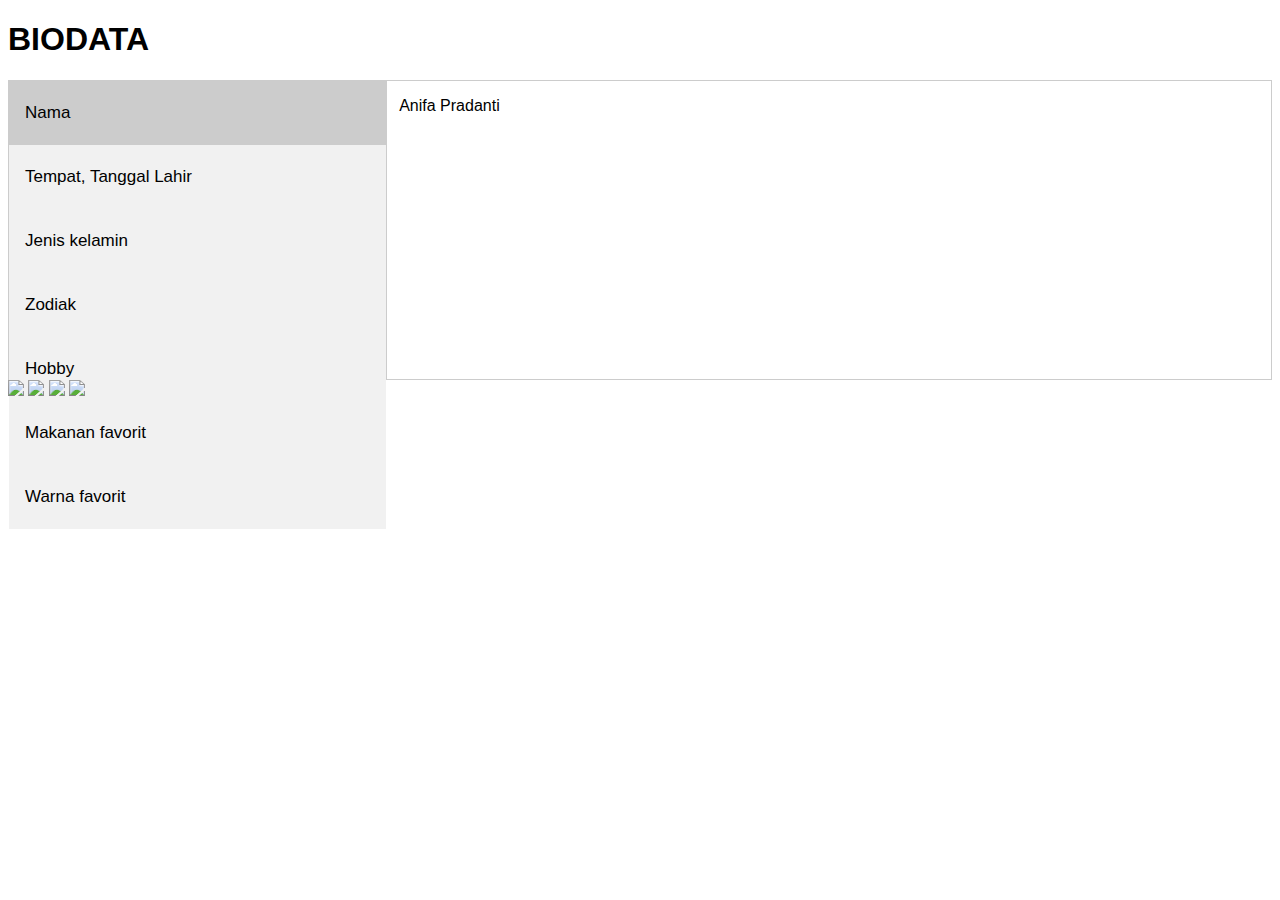
==== index.html @ a685fcc3 "Update index.html" ====
<!DOCTYPE html>
<html>
<head><H1>BIODATA</H1>
<meta name="viewport" content="width=device-width, initial-scale=1">
<style>
* {box-sizing: border-box}
body {font-family: "Lato", sans-serif;}

/* Style the tab */
.tab {
  float: left;
  border: 1px solid #ccc;
  background-color: #f1f1f1;
  width: 30%;
  height: 300px;
}

/* Style the buttons inside the tab */
.tab button {
  display: block;
  background-color: inherit;
  color: black;
  padding: 22px 16px;
  width: 100%;
  border: none;
  outline: none;
  text-align: left;
  cursor: pointer;
  transition: 0.3s;
  font-size: 17px;
}

/* Change background color of buttons on hover */
.tab button:hover {
  background-color: #ddd;
}

/* Create an active/current "tab button" class */
.tab button.active {
  background-color: #ccc;
}

/* Style the tab content */
.tabcontent {
  float: left;
  padding: 0px 12px;
  border: 1px solid #ccc;
  width: 70%;
  border-left: none;
  height: 300px;
}
</style>
</head>
<body>
<div class="tab">
  <button class="tablinks" onclick="openCity(event, 'Nama')" id="defaultOpen">Nama</button>
  <button class="tablinks" onclick="openCity(event, 'Tempat, Tanggal Lahir')">Tempat, Tanggal Lahir</button>
  <button class="tablinks" onclick="openCity(event, 'Jenis kelamin')">Jenis kelamin</button>
  <button class="tablinks" onclick="openCity(event, 'Zodiak')">Zodiak</button>
  <button class="tablinks" onclick="openCity(event, 'Hobby')">Hobby</button>
   <button class="tablinks" onclick="openCity(event, 'Makanan favorit')">Makanan favorit</button>
 <button class="tablinks" onclick="openCity(event, 'Warna favorit')">Warna favorit</button>
 


  
</div>

<div id="Nama" class="tabcontent">
  <p>Anifa Pradanti</p>
</div>

<div id="Tempat, Tanggal Lahir" class="tabcontent">
  <p>Tegal, 18 Juni 2002</p> 
</div>

<div id="Jenis kelamin" class="tabcontent">
  <p>Perempuan</p>
</div>

<div id="Zodiak" class="tabcontent">
  <p>Gemini</p>
</div>

<div id="Hobby" class="tabcontent">
  <p>Membaca buku novel</p>
</div>

<div id="Makanan favorit" class="tabcontent">
  <p>Nasi goreng, bakso, mie ayam</p>
</div>

<div id="Warna favorit" class="tabcontent">
  <p>Merah muda, biru muda, hijau toska</p>
</div>



<script>
function openCity(evt, cityName) {
  var i, tabcontent, tablinks;
  tabcontent = document.getElementsByClassName("tabcontent");
  for (i = 0; i < tabcontent.length; i++) {
    tabcontent[i].style.display = "none";
  }
  tablinks = document.getElementsByClassName("tablinks");
  for (i = 0; i < tablinks.length; i++) {
    tablinks[i].className = tablinks[i].className.replace(" active", "");
  }
  document.getElementById(cityName).style.display = "block";
  evt.currentTarget.className += " active";
}

// Get the element with id="defaultOpen" and click on it
document.getElementById("defaultOpen").click();

</script>
</style>
</body>

<body>

	<img src="TUGAS hobby.png" width="400px"/>
	<img src="Tugas foto bersama idola.png" width="400px"/>
	<img src="TUGAS GIF.gif" width="400px"/>
	<img src="https://www.google.com/search?q=gambar+bebek&safe=strict&rlz=1C1AVFC_enID835ID835&source=lnms&tbm=isch&sa=X&ved=0ahUKEwi56Yjc_MLgAhXNF3IKHVn5DeQQ_AUIDigB&biw=1366&bih=657#">

</body>
</html>
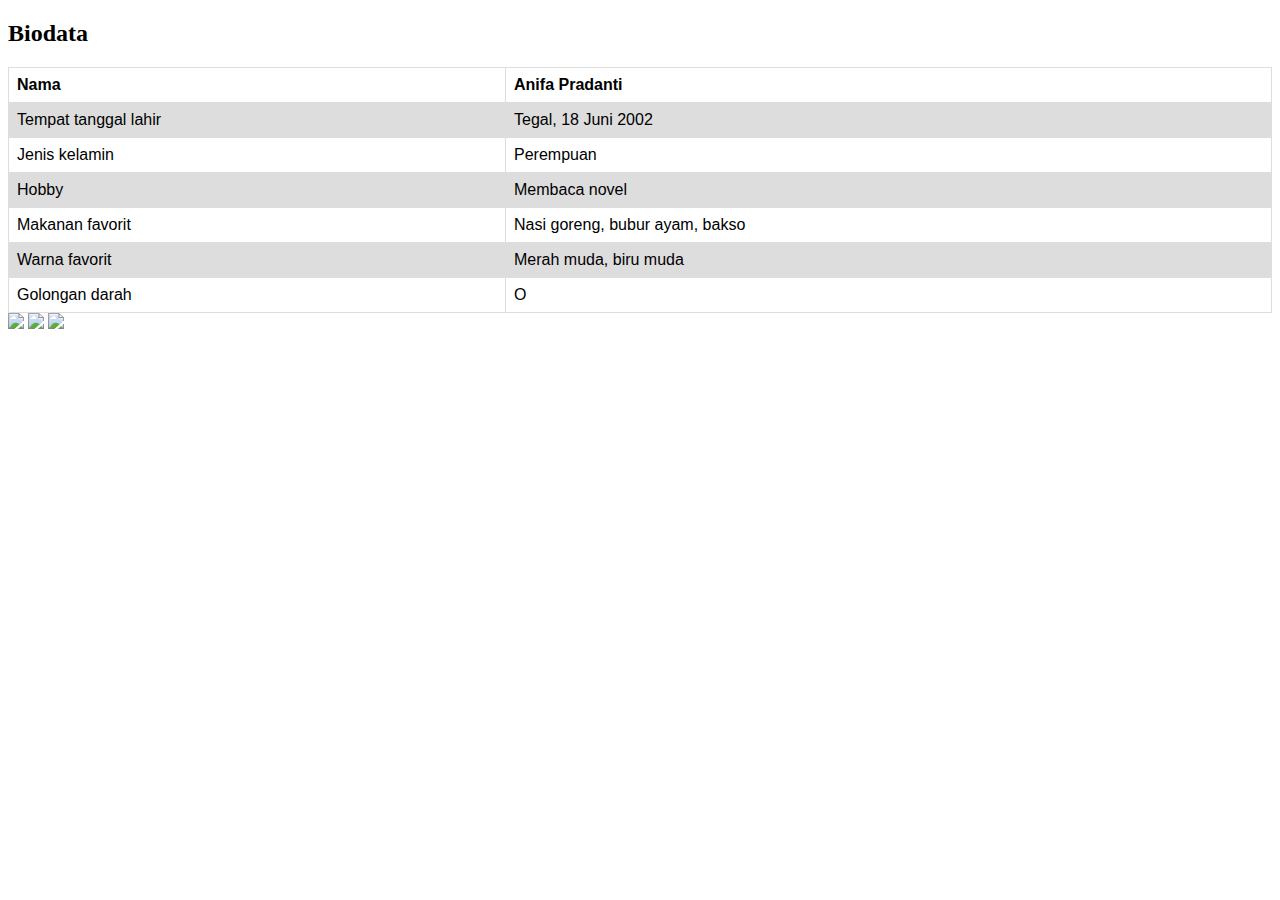
==== commit bde0a1ed: "Create index.html" ====
--- a/index.html
+++ b/index.html
@@ -1,129 +1,67 @@
-<!DOCTYPE html>
-<html>
-<head><H1>BIODATA</H1>
-<meta name="viewport" content="width=device-width, initial-scale=1">
-<style>
-* {box-sizing: border-box}
-body {font-family: "Lato", sans-serif;}
-
-/* Style the tab */
-.tab {
-  float: left;
-  border: 1px solid #ccc;
-  background-color: #f1f1f1;
-  width: 30%;
-  height: 300px;
-}
-
-/* Style the buttons inside the tab */
-.tab button {
-  display: block;
-  background-color: inherit;
-  color: black;
-  padding: 22px 16px;
-  width: 100%;
-  border: none;
-  outline: none;
-  text-align: left;
-  cursor: pointer;
-  transition: 0.3s;
-  font-size: 17px;
-}
-
-/* Change background color of buttons on hover */
-.tab button:hover {
-  background-color: #ddd;
-}
-
-/* Create an active/current "tab button" class */
-.tab button.active {
-  background-color: #ccc;
-}
-
-/* Style the tab content */
-.tabcontent {
-  float: left;
-  padding: 0px 12px;
-  border: 1px solid #ccc;
-  width: 70%;
-  border-left: none;
-  height: 300px;
-}
-</style>
-</head>
-<body>
-<div class="tab">
-  <button class="tablinks" onclick="openCity(event, 'Nama')" id="defaultOpen">Nama</button>
-  <button class="tablinks" onclick="openCity(event, 'Tempat, Tanggal Lahir')">Tempat, Tanggal Lahir</button>
-  <button class="tablinks" onclick="openCity(event, 'Jenis kelamin')">Jenis kelamin</button>
-  <button class="tablinks" onclick="openCity(event, 'Zodiak')">Zodiak</button>
-  <button class="tablinks" onclick="openCity(event, 'Hobby')">Hobby</button>
-   <button class="tablinks" onclick="openCity(event, 'Makanan favorit')">Makanan favorit</button>
- <button class="tablinks" onclick="openCity(event, 'Warna favorit')">Warna favorit</button>
- 
-
-
-  
-</div>
-
-<div id="Nama" class="tabcontent">
-  <p>Anifa Pradanti</p>
-</div>
-
-<div id="Tempat, Tanggal Lahir" class="tabcontent">
-  <p>Tegal, 18 Juni 2002</p> 
-</div>
-
-<div id="Jenis kelamin" class="tabcontent">
-  <p>Perempuan</p>
-</div>
-
-<div id="Zodiak" class="tabcontent">
-  <p>Gemini</p>
-</div>
-
-<div id="Hobby" class="tabcontent">
-  <p>Membaca buku novel</p>
-</div>
-
-<div id="Makanan favorit" class="tabcontent">
-  <p>Nasi goreng, bakso, mie ayam</p>
-</div>
-
-<div id="Warna favorit" class="tabcontent">
-  <p>Merah muda, biru muda, hijau toska</p>
-</div>
-
-
-
-<script>
-function openCity(evt, cityName) {
-  var i, tabcontent, tablinks;
-  tabcontent = document.getElementsByClassName("tabcontent");
-  for (i = 0; i < tabcontent.length; i++) {
-    tabcontent[i].style.display = "none";
-  }
-  tablinks = document.getElementsByClassName("tablinks");
-  for (i = 0; i < tablinks.length; i++) {
-    tablinks[i].className = tablinks[i].className.replace(" active", "");
-  }
-  document.getElementById(cityName).style.display = "block";
-  evt.currentTarget.className += " active";
-}
-
-// Get the element with id="defaultOpen" and click on it
-document.getElementById("defaultOpen").click();
-
-</script>
-</style>
-</body>
-
-<body>
-
-	<img src="TUGAS hobby.png" width="400px"/>
-	<img src="Tugas foto bersama idola.png" width="400px"/>
-	<img src="TUGAS GIF.gif" width="400px"/>
-	<img src="https://www.google.com/search?q=gambar+bebek&safe=strict&rlz=1C1AVFC_enID835ID835&source=lnms&tbm=isch&sa=X&ved=0ahUKEwi56Yjc_MLgAhXNF3IKHVn5DeQQ_AUIDigB&biw=1366&bih=657#">
-
-</body>
-</html>
+<!DOCTYPE html>
+<html>
+<head>
+<style>
+table {
+  font-family: arial, sans-serif;
+  border-collapse: collapse;
+  width: 100%;
+}
+
+td, th {
+  border: 1px solid #dddddd;
+  text-align: left;
+  padding: 8px;
+}
+
+tr:nth-child(even) {
+  background-color: #dddddd;
+}
+</style>
+</head>
+<body>
+
+<h2>Biodata</h2>
+
+<table>
+  <tr>
+    <th>Nama</th>
+    <th>Anifa Pradanti</th>
+    
+  </tr>
+  <tr>
+    <td>Tempat tanggal lahir</td>
+    <td>Tegal, 18 Juni 2002</td>
+    
+  </tr>
+  <tr>
+    <td>Jenis kelamin</td>
+    <td>Perempuan</td>
+
+  </tr>
+  <tr>
+    <td>Hobby</td>
+    <td>Membaca novel</td>
+
+  </tr>
+  <tr>
+    <td>Makanan favorit</td>
+    <td>Nasi goreng, bubur ayam, bakso</td>
+
+  </tr>
+  <tr>
+    <td>Warna favorit</td>
+    <td>Merah muda, biru muda</td>
+
+  </tr>
+  <tr>
+    <td>Golongan darah</td>
+    <td>O</td>
+
+  </tr>
+</table>
+<img src="TUGAS foto bersama idola.png" width="400px">
+<img src="TUGAS hobby.png" width="400px">
+<img src="TUGAS GIF.gif" width="400px">
+</body>
+</html>
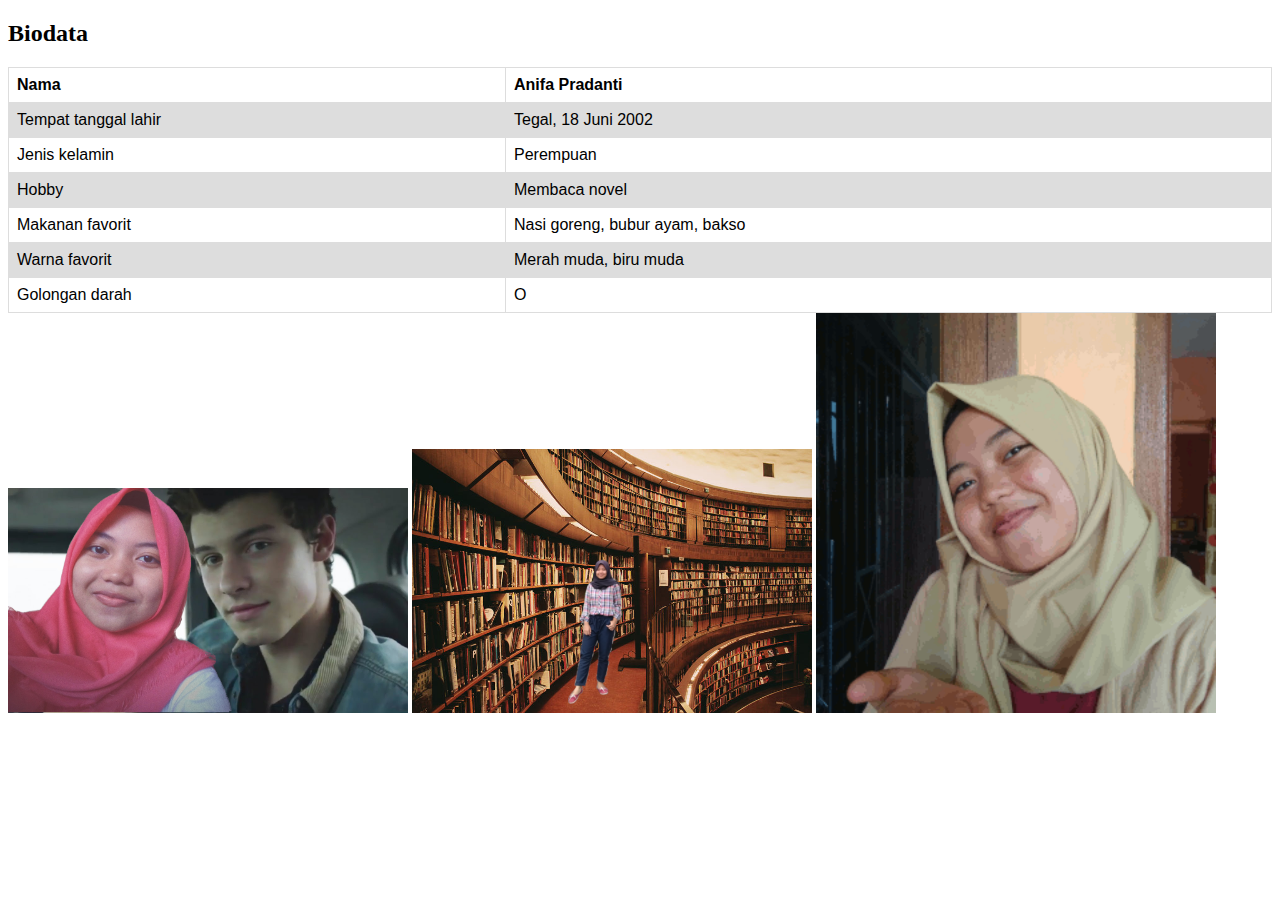
==== commit 998775e9: "Add files via upload" ====
--- a/index.html
+++ b/index.html
@@ -1,67 +1,67 @@
-<!DOCTYPE html>
-<html>
-<head>
-<style>
-table {
-  font-family: arial, sans-serif;
-  border-collapse: collapse;
-  width: 100%;
-}
-
-td, th {
-  border: 1px solid #dddddd;
-  text-align: left;
-  padding: 8px;
-}
-
-tr:nth-child(even) {
-  background-color: #dddddd;
-}
-</style>
-</head>
-<body>
-
-<h2>Biodata</h2>
-
-<table>
-  <tr>
-    <th>Nama</th>
-    <th>Anifa Pradanti</th>
-    
-  </tr>
-  <tr>
-    <td>Tempat tanggal lahir</td>
-    <td>Tegal, 18 Juni 2002</td>
-    
-  </tr>
-  <tr>
-    <td>Jenis kelamin</td>
-    <td>Perempuan</td>
-
-  </tr>
-  <tr>
-    <td>Hobby</td>
-    <td>Membaca novel</td>
-
-  </tr>
-  <tr>
-    <td>Makanan favorit</td>
-    <td>Nasi goreng, bubur ayam, bakso</td>
-
-  </tr>
-  <tr>
-    <td>Warna favorit</td>
-    <td>Merah muda, biru muda</td>
-
-  </tr>
-  <tr>
-    <td>Golongan darah</td>
-    <td>O</td>
-
-  </tr>
-</table>
-<img src="TUGAS foto bersama idola.png" width="400px">
-<img src="TUGAS hobby.png" width="400px">
-<img src="TUGAS GIF.gif" width="400px">
-</body>
-</html>
+<!DOCTYPE html>
+<html>
+<head>
+<style>
+table {
+  font-family: arial, sans-serif;
+  border-collapse: collapse;
+  width: 100%;
+}
+
+td, th {
+  border: 1px solid #dddddd;
+  text-align: left;
+  padding: 8px;
+}
+
+tr:nth-child(even) {
+  background-color: #dddddd;
+}
+</style>
+</head>
+<body>
+
+<h2>Biodata</h2>
+
+<table>
+  <tr>
+    <th>Nama</th>
+    <th>Anifa Pradanti</th>
+    
+  </tr>
+  <tr>
+    <td>Tempat tanggal lahir</td>
+    <td>Tegal, 18 Juni 2002</td>
+    
+  </tr>
+  <tr>
+    <td>Jenis kelamin</td>
+    <td>Perempuan</td>
+
+  </tr>
+  <tr>
+    <td>Hobby</td>
+    <td>Membaca novel</td>
+
+  </tr>
+  <tr>
+    <td>Makanan favorit</td>
+    <td>Nasi goreng, bubur ayam, bakso</td>
+
+  </tr>
+  <tr>
+    <td>Warna favorit</td>
+    <td>Merah muda, biru muda</td>
+
+  </tr>
+  <tr>
+    <td>Golongan darah</td>
+    <td>O</td>
+
+  </tr>
+</table>
+<img src="Tugas foto bersama idola.png" width="400px">
+<img src="TUGAS hobby.png" width="400px">
+<img src="TUGAS GIF.gif" width="400px">
+</body>
+</html>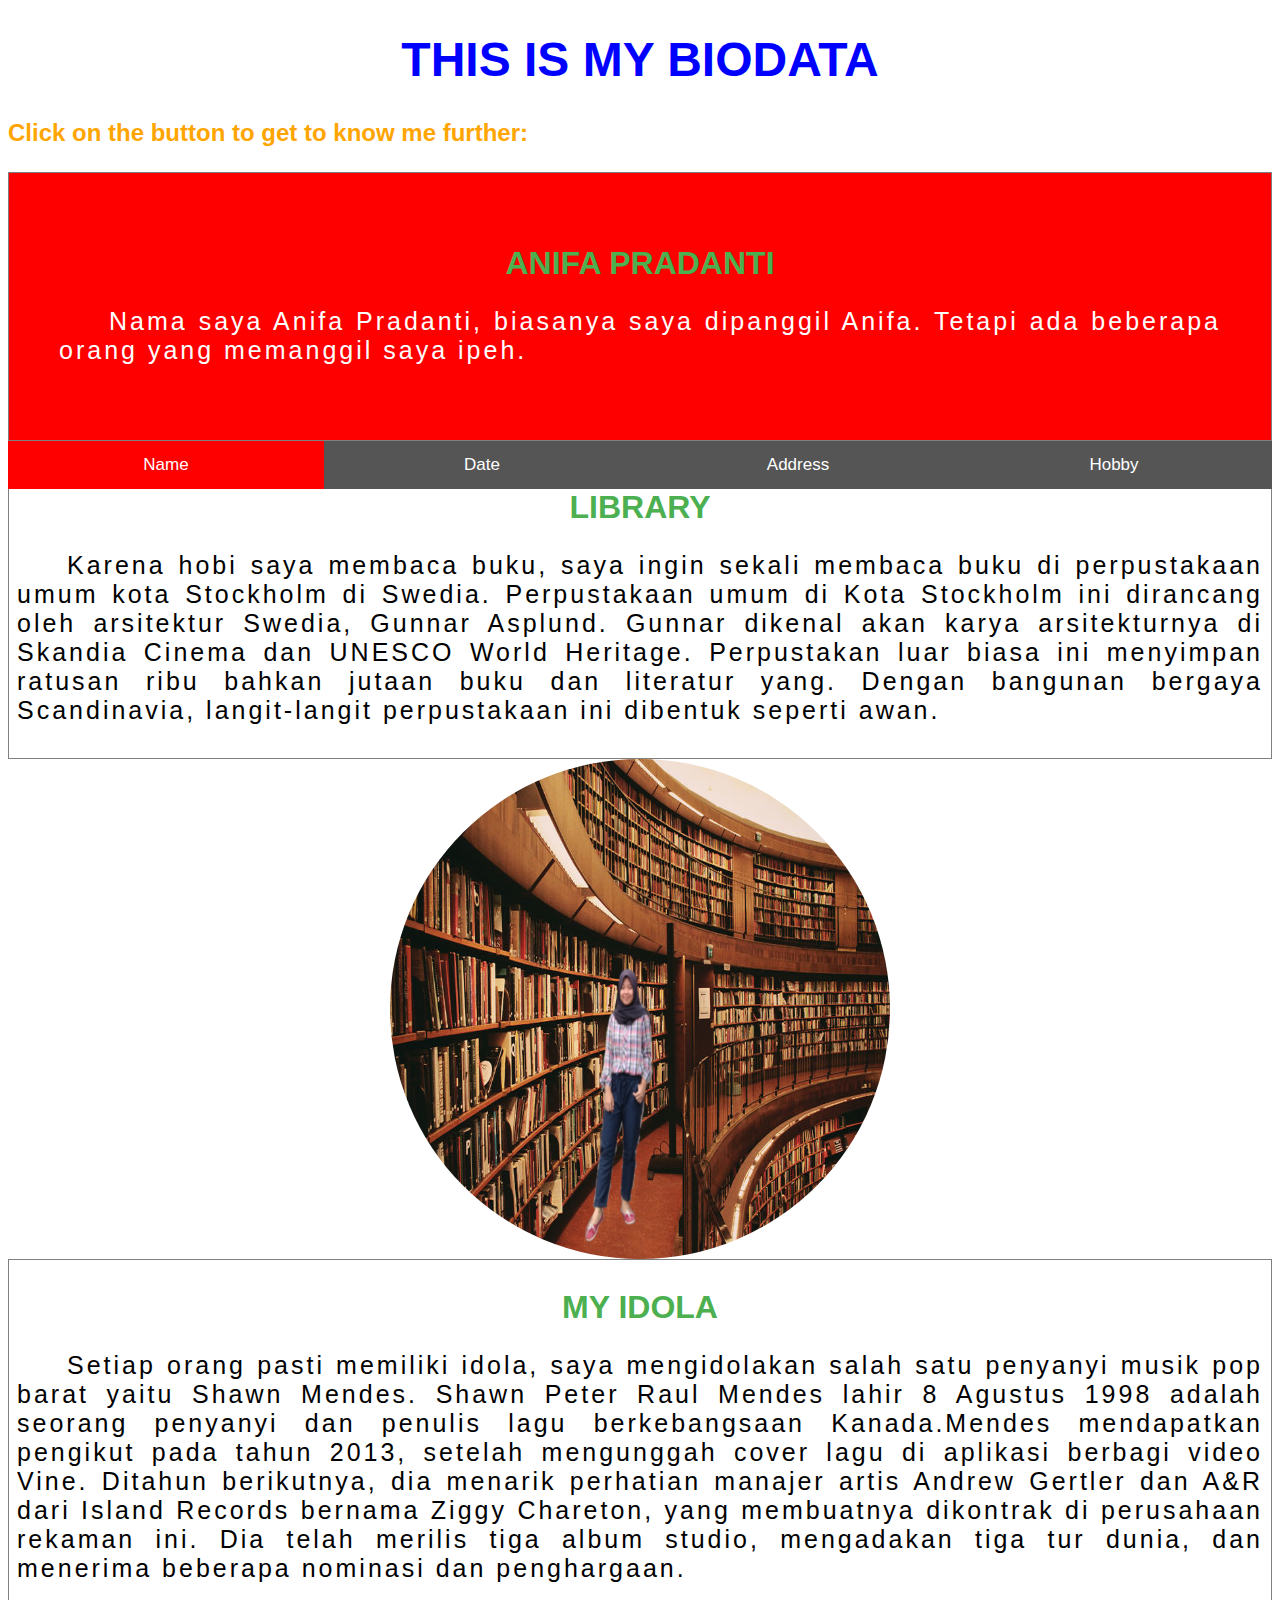
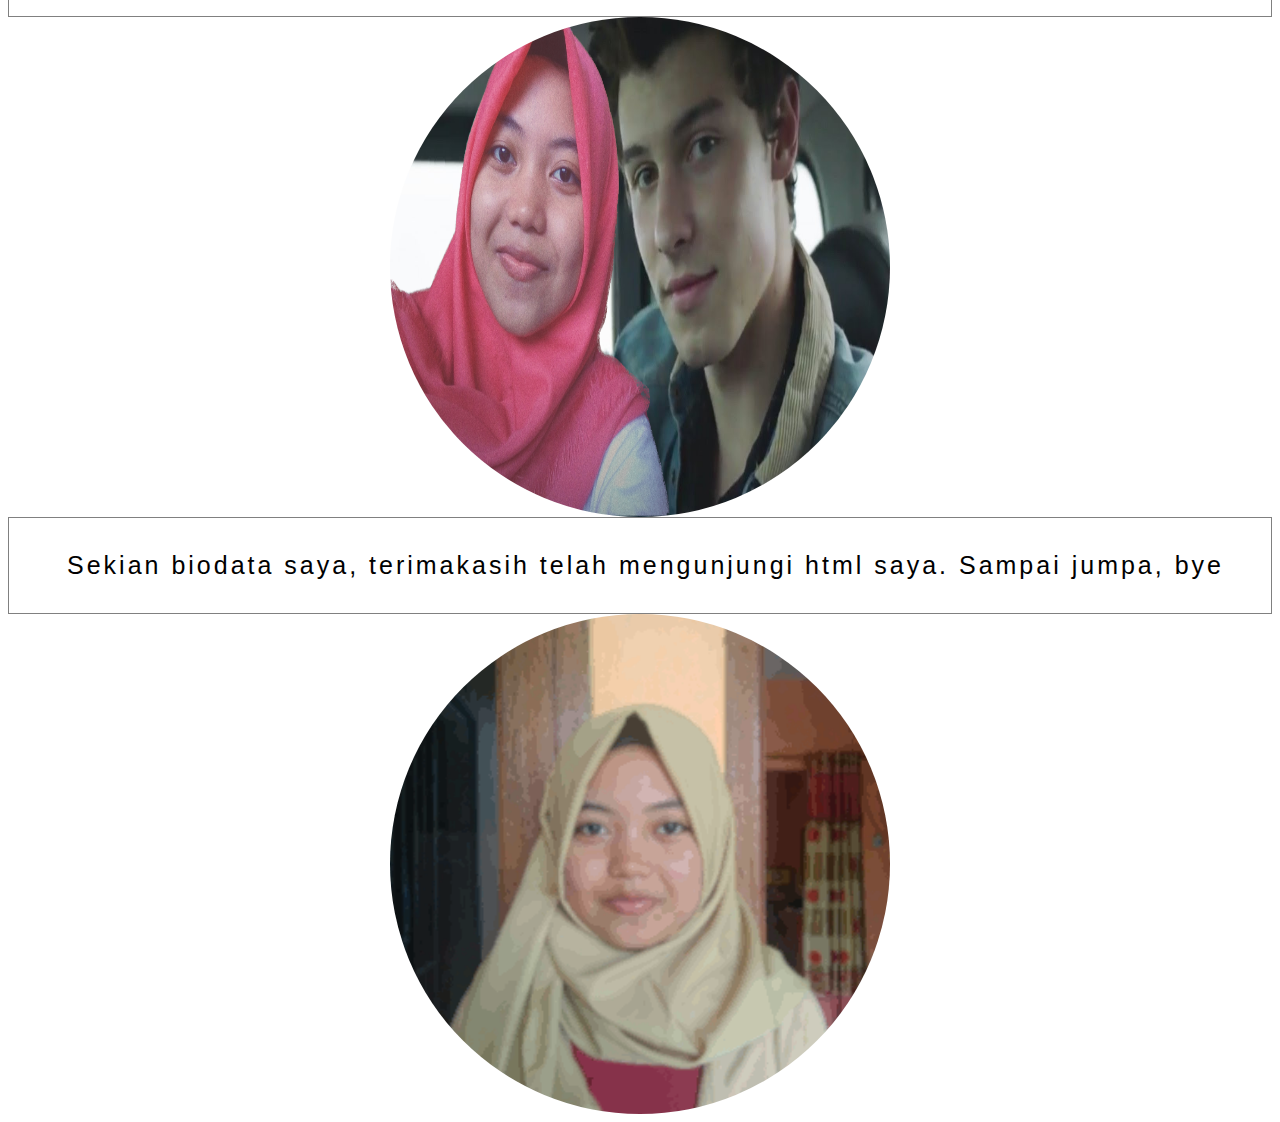
==== commit 673dc684: "Add files via upload" ====
--- a/index.html
+++ b/index.html
@@ -1,67 +1,231 @@
 <!DOCTYPE html>
 <html>
-<head>
-<style>
-table {
-  font-family: arial, sans-serif;
-  border-collapse: collapse;
-  width: 100%;
-}
-
-td, th {
-  border: 1px solid #dddddd;
-  text-align: left;
+<head> 
+	<title>ANIFA PRADANTI</title>
+</head>
+<body style="background-image:url('ini apa.jpg');">
+
+  <h1 style="text-align:center;color:blue;font-size:300%;">THIS IS MY BIODATA</h1>
+
+<style>
+body {font-family: "Lato", sans-serif;}
+
+.tablink {
+  background-color: #555;
+  color: white;
+  float: left;
+  border: none;
+  outline: none;
+  cursor: pointer;
+  padding: 14px 16px;
+  font-size: 17px;
+  width: 25%;
+}
+
+.tablink:hover {
+  background-color: #777;
+}
+
+/* Style the tab content */
+.tabcontent {
+  color: white;
+  display: none;
+  padding: 50px;
+  text-align: center;
+}
+
+#Name {background-color:red;}
+#Date  {background-color:green;}
+#Address {background-color:blue;}
+#Hobby {background-color:orange;}
+</style>
+</head>
+<body>
+
+<p> <h2 style="color:orange;"> Click on the button to get to know me further:</h2></p>
+
+<div id="Name" class="tabcontent">
+  <h1>ANIFA PRADANTI</h1>
+  <p>Nama saya Anifa Pradanti, biasanya saya dipanggil Anifa. Tetapi ada beberapa orang yang memanggil saya ipeh.</p>
+</div>
+
+<div id="Date" class="tabcontent">
+  <h1>TEGAL, 18th JUNE 2002</h1>
+  <p>Saya lahir di kota Tegal tepatnya pada tanggal 18 juni tahun 2002. Saya lahir pada siang hari,  karena saya lahir di tanggal 18 juni, zodiak saya gemini.</p> 
+</div>
+
+<div id="Address" class="tabcontent">
+  <h1>Ambar Waringin Elok</h1>
+  <p>Sekarang saya tinggal di salah satu perumahan di Bojonggede yaitu di Ambar Waringin Elok. Jika kalian ingin berkunjung rumahku berada di blok E12 no.5 Rt12/08.</p>
+</div>
+
+<div id="Hobby" class="tabcontent">
+  <h1>Reading Novel</h1>
+  <p>Hobiku adalah membaca novel, jika sedang bosan aku  biasanya membaca novel. Penulis kesukaanku yaitu Tere Liye. Setiap buku yang ia terbitkan sangat menarik dan bagus. Salah satu buku nya yaitu Hujan.</p>
+</div>
+
+<button class="tablink" onclick="openCity('Name', this, 'red')" id="defaultOpen">Name</button>
+<button class="tablink" onclick="openCity('Date', this, 'green')">Date </button>
+<button class="tablink" onclick="openCity('Address', this, 'blue')">Address</button>
+<button class="tablink" onclick="openCity('Hobby', this, 'orange')">Hobby</button>
+
+<script>
+function openCity(cityName,elmnt,color) {
+  var i, tabcontent, tablinks;
+  tabcontent = document.getElementsByClassName("tabcontent");
+  for (i = 0; i < tabcontent.length; i++) {
+    tabcontent[i].style.display = "none";
+  }
+  tablinks = document.getElementsByClassName("tablink");
+  for (i = 0; i < tablinks.length; i++) {
+    tablinks[i].style.backgroundColor = "";
+  }
+  document.getElementById(cityName).style.display = "block";
+  elmnt.style.backgroundColor = color;
+
+}
+// Get the element with id="defaultOpen" and click on it
+document.getElementById("defaultOpen").click();
+</script>   
+
+<style>
+div {
+  border: 1px solid gray;
   padding: 8px;
 }
 
-tr:nth-child(even) {
-  background-color: #dddddd;
-}
-</style>
-</head>
-<body>
-
-<h2>Biodata</h2>
-
-<table>
-  <tr>
-    <th>Nama</th>
-    <th>Anifa Pradanti</th>
-    
-  </tr>
-  <tr>
-    <td>Tempat tanggal lahir</td>
-    <td>Tegal, 18 Juni 2002</td>
-    
-  </tr>
-  <tr>
-    <td>Jenis kelamin</td>
-    <td>Perempuan</td>
-
-  </tr>
-  <tr>
-    <td>Hobby</td>
-    <td>Membaca novel</td>
-
-  </tr>
-  <tr>
-    <td>Makanan favorit</td>
-    <td>Nasi goreng, bubur ayam, bakso</td>
-
-  </tr>
-  <tr>
-    <td>Warna favorit</td>
-    <td>Merah muda, biru muda</td>
-
-  </tr>
-  <tr>
-    <td>Golongan darah</td>
-    <td>O</td>
-
-  </tr>
-</table>
-<img src="Tugas foto bersama idola.png" width="400px">
-<img src="TUGAS hobby.png" width="400px">
-<img src="TUGAS GIF.gif" width="400px">
+h1 {
+  text-align: center;
+  text-transform: uppercase;
+  color: #4CAF50;
+}
+
+p {
+  text-indent: 50px;
+  text-align: justify;
+  letter-spacing: 3px;
+  font-size: 25px
+}
+
+a {
+  text-decoration: none;
+  color: #008CBA;
+}
+</style>
+<body>
+
+<div>
+  <h1>Library</h1>
+  <p>Karena hobi saya membaca buku, saya ingin sekali membaca buku di perpustakaan umum kota Stockholm di Swedia. Perpustakaan umum di Kota Stockholm ini dirancang oleh arsitektur Swedia, Gunnar Asplund. Gunnar dikenal akan karya arsitekturnya di Skandia Cinema dan UNESCO World Heritage. Perpustakan luar biasa ini menyimpan ratusan ribu bahkan jutaan buku dan literatur yang. Dengan bangunan bergaya Scandinavia, langit-langit perpustakaan ini dibentuk seperti awan.
+  </p>
+</div>
+<style>
+img {
+  border-radius: 50%;
+  display: block;
+  margin-left: auto;
+  margin-right: auto;
+}
+ 
+</style>
+<img src="TUGAS hobby.png" alt="TUGAS hobby" width="500" height="500" position="center">
+
+<style>
+div {
+  border: 1px solid gray;
+  padding: 8px;
+}
+
+h1 {
+  text-align: center;
+  text-transform: uppercase;
+  color: #4CAF50;
+}
+
+p {
+  text-indent: 50px;
+  text-align: justify;
+  letter-spacing: 3px;
+  font-size: 25px
+}
+
+a {
+  text-decoration: none;
+  color: #008CBA;
+}
+</style>
+<body>
+
+<div>
+  <h1>My Idola</h1>
+  <p>Setiap orang pasti memiliki idola, saya mengidolakan salah satu penyanyi musik pop barat yaitu Shawn Mendes. Shawn Peter Raul Mendes lahir 8 Agustus 1998 adalah seorang penyanyi dan penulis lagu berkebangsaan Kanada.Mendes mendapatkan pengikut pada tahun 2013, setelah mengunggah cover lagu di aplikasi berbagi video Vine. Ditahun berikutnya, dia menarik perhatian manajer artis Andrew Gertler dan A&R dari Island Records bernama Ziggy Chareton, yang membuatnya dikontrak di perusahaan rekaman ini. Dia telah merilis tiga album studio, mengadakan tiga tur dunia, dan menerima beberapa nominasi dan penghargaan.
+  </p>
+</div>
+
+<style>
+img {
+  border-radius: 50%;
+  display: block;
+  margin-left: auto;
+  margin-right: auto;
+}
+ 
+</style>
+<img src="Tugas foto bersama idola.png" alt="Tugas idola bersama idola" width="500" height="500" position="center">
+<style>
+div {
+  border: 1px solid gray;
+  padding: 8px;
+}
+
+h1 {
+  text-align: center;
+  text-transform: uppercase;
+  color: #4CAF50;
+}
+
+p {
+  text-indent: 50px;
+  text-align: justify;
+  letter-spacing: 3px;
+  font-size: 25px
+}
+
+a {
+  text-decoration: none;
+  color: #008CBA;
+}
+</style>
+<body>
+
+<div>
+ 
+  <p>Sekian biodata saya, terimakasih telah mengunjungi html saya. Sampai jumpa, bye
+  </p>
+</div>
+
+<style>
+img {
+  border-radius: 50%;
+  display: block;
+  margin-left: auto;
+  margin-right: auto;
+}
+ 
+</style>
+<img src="TUGAS GIF.gif" alt="TUGAS GIF" width="500" height="500" position="center">
+<style>
+
 </body>
-</html>+
+
+
+
+
+
+
+ 
+   \
+</html>  
+
+
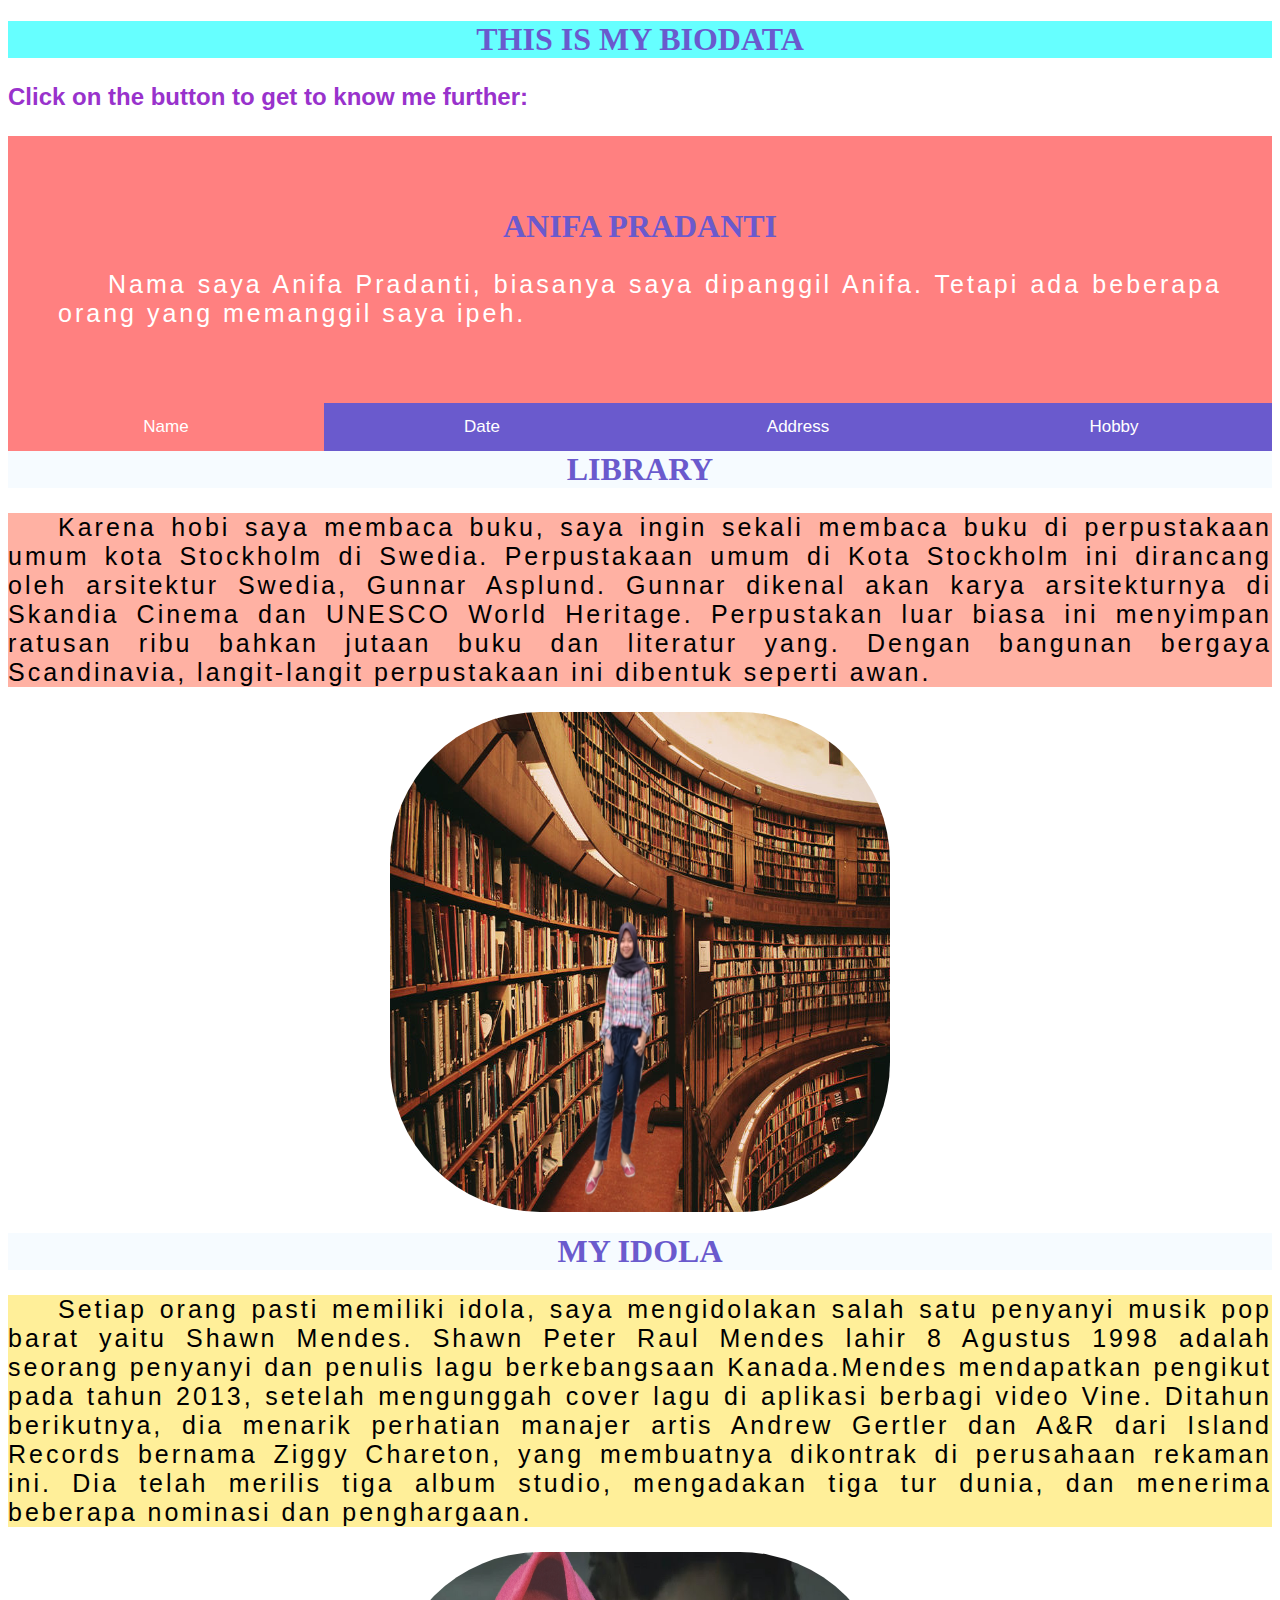
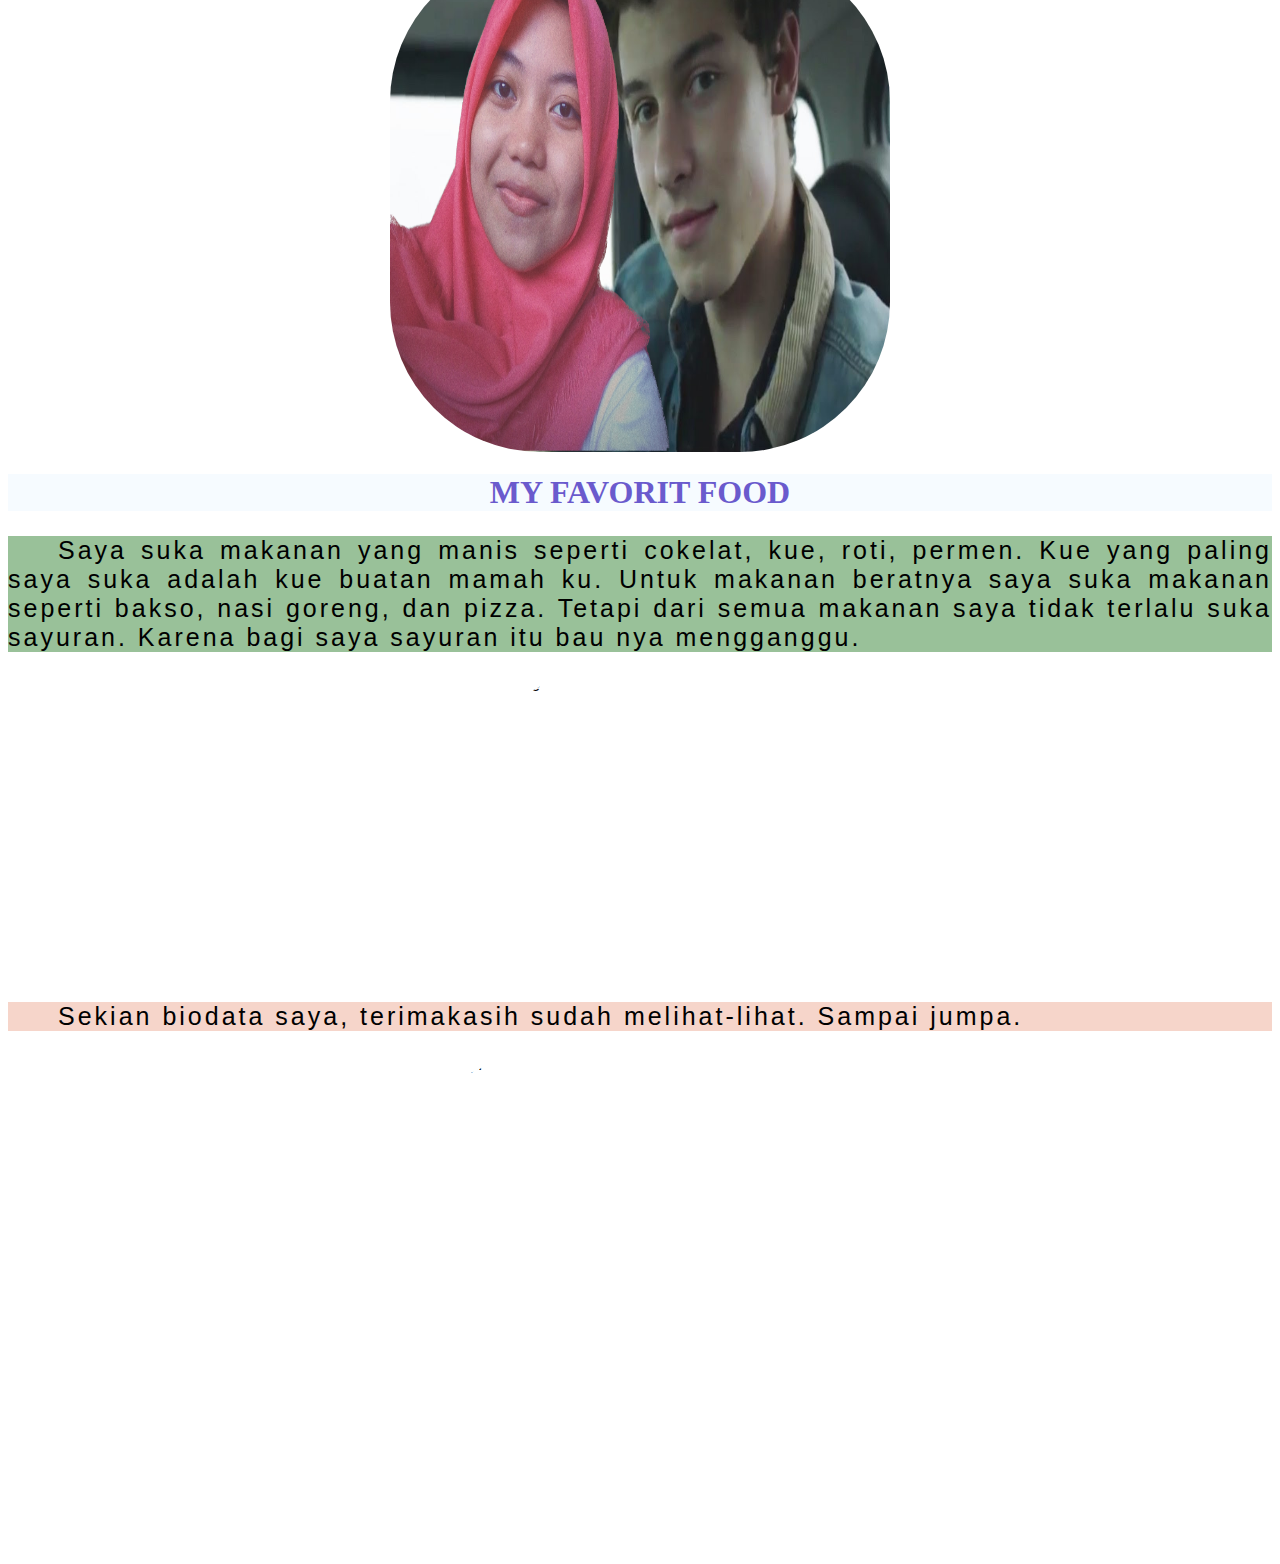
==== commit caa9829b: "Add files via upload" ====
--- a/index.html
+++ b/index.html
@@ -2,16 +2,15 @@
 <html>
 <head> 
 	<title>ANIFA PRADANTI</title>
+  <link rel="stylesheet" type="text/css" href="ini css baruku.css">
 </head>
-<body style="background-image:url('ini apa.jpg');">
-
-  <h1 style="text-align:center;color:blue;font-size:300%;">THIS IS MY BIODATA</h1>
-
+<body>
+<h1 style="background-color:rgba(0,255,255, 0.6);">THIS IS MY BIODATA</h1>
 <style>
 body {font-family: "Lato", sans-serif;}
 
 .tablink {
-  background-color: #555;
+  background-color: rgb(106, 90, 205);
   color: white;
   float: left;
   border: none;
@@ -23,7 +22,7 @@
 }
 
 .tablink:hover {
-  background-color: #777;
+  background-color: rgb(106, 90, 205);
 }
 
 /* Style the tab content */
@@ -34,15 +33,15 @@
   text-align: center;
 }
 
-#Name {background-color:red;}
-#Date  {background-color:green;}
-#Address {background-color:blue;}
-#Hobby {background-color:orange;}
+#Name {background-color:hsl(0, 100%, 75%);}
+#Date  {background-color:rgb(255, 165, 0);}
+#Address {background-color:rgb(255, 99, 71);}
+#Hobby {background-color:hsl(0, 60%, 50%);}
 </style>
 </head>
 <body>
 
-<p> <h2 style="color:orange;"> Click on the button to get to know me further:</h2></p>
+<p> <h2 style="color:#9932CC;"> Click on the button to get to know me further:</h2></p>
 
 <div id="Name" class="tabcontent">
   <h1>ANIFA PRADANTI</h1>
@@ -61,13 +60,13 @@
 
 <div id="Hobby" class="tabcontent">
   <h1>Reading Novel</h1>
-  <p>Hobiku adalah membaca novel, jika sedang bosan aku  biasanya membaca novel. Penulis kesukaanku yaitu Tere Liye. Setiap buku yang ia terbitkan sangat menarik dan bagus. Salah satu buku nya yaitu Hujan.</p>
+  <p>Hobiku adalah membaca novel, jika sedang bosan aku  biasanya membaca novel. Penulis kesukaanku yaitu Tere Liye. Setiap buku yang ia terbitkan sangat menarik dan bagus. Salah satu buku nya yaitu Hujan. Buku itu menceritakan perjuangan seorang anak perempuan di tengah bencana alam yang menerpa negaranya. Dibuku itu memberi pelajaran jika semua kenangan yang kita miliki, baik kenangan manis maupun pahit harus tetap dijaga. Jadikan kenangan pahit tersebut pelajaran hidup kita, jangan coba menghilangkan kenangan pahit tersebut.</p>
 </div>
 
-<button class="tablink" onclick="openCity('Name', this, 'red')" id="defaultOpen">Name</button>
-<button class="tablink" onclick="openCity('Date', this, 'green')">Date </button>
-<button class="tablink" onclick="openCity('Address', this, 'blue')">Address</button>
-<button class="tablink" onclick="openCity('Hobby', this, 'orange')">Hobby</button>
+<button class="tablink" onclick="openCity('Name', this, 'hsl(0, 100%, 75%)')" id="defaultOpen">Name</button>
+<button class="tablink" onclick="openCity('Date', this, 'rgb(255, 165, 0)')">Date </button>
+<button class="tablink" onclick="openCity('Address', this, 'rgb(255, 99, 71)')">Address</button>
+<button class="tablink" onclick="openCity('Hobby', this, 'hsl(0, 60%, 50%)')">Hobby</button>
 
 <script>
 function openCity(cityName,elmnt,color) {
@@ -88,16 +87,45 @@
 document.getElementById("defaultOpen").click();
 </script>   
 
+
+  <h1 style="background-color:rgba(240,248,255,0.6);">Library</h1>
+  <p style="background-color:hsla(9, 100%, 64%, 0.5);">Karena hobi saya membaca buku, saya ingin sekali membaca buku di perpustakaan umum kota Stockholm di Swedia. Perpustakaan umum di Kota Stockholm ini dirancang oleh arsitektur Swedia, Gunnar Asplund. Gunnar dikenal akan karya arsitekturnya di Skandia Cinema dan UNESCO World Heritage. Perpustakan luar biasa ini menyimpan ratusan ribu bahkan jutaan buku dan literatur yang. Dengan bangunan bergaya Scandinavia, langit-langit perpustakaan ini dibentuk seperti awan.
+  </p>
+
 <style>
-div {
-  border: 1px solid gray;
-  padding: 8px;
+img {
+  border-radius: 50%;
+  display: block;
+  margin-left: auto;
+  margin-right: auto;
 }
+ 
+</style>
+<img src="TUGAS hobby.png" alt="TUGAS hobby" width="500" height="500" position="center">
+
+
+  <h1 style="background-color:rgba(240,248,255,0.6);">My Idola</h1>
+  <p style="background-color: rgba(255,215,0,0.4);">Setiap orang pasti memiliki idola, saya mengidolakan salah satu penyanyi musik pop barat yaitu Shawn Mendes. Shawn Peter Raul Mendes lahir 8 Agustus 1998 adalah seorang penyanyi dan penulis lagu berkebangsaan Kanada.Mendes mendapatkan pengikut pada tahun 2013, setelah mengunggah cover lagu di aplikasi berbagi video Vine. Ditahun berikutnya, dia menarik perhatian manajer artis Andrew Gertler dan A&R dari Island Records bernama Ziggy Chareton, yang membuatnya dikontrak di perusahaan rekaman ini. Dia telah merilis tiga album studio, mengadakan tiga tur dunia, dan menerima beberapa nominasi dan penghargaan.
+  </p>
+
+
+<style>
+img {
+  border-radius: 50%;
+  display: block;
+  margin-left: auto;
+  margin-right: auto;
+}
+ 
+</style>
+<img src="Tugas foto bersama idola.png" alt="Tugas idola bersama idola" width="500" height="500" position="center">
+<style>
 
 h1 {
   text-align: center;
   text-transform: uppercase;
-  color: #4CAF50;
+  color: slateblue;
+  font-family: "Times New Roman", Times, serif;
 }
 
 p {
@@ -114,118 +142,28 @@
 </style>
 <body>
 
-<div>
-  <h1>Library</h1>
-  <p>Karena hobi saya membaca buku, saya ingin sekali membaca buku di perpustakaan umum kota Stockholm di Swedia. Perpustakaan umum di Kota Stockholm ini dirancang oleh arsitektur Swedia, Gunnar Asplund. Gunnar dikenal akan karya arsitekturnya di Skandia Cinema dan UNESCO World Heritage. Perpustakan luar biasa ini menyimpan ratusan ribu bahkan jutaan buku dan literatur yang. Dengan bangunan bergaya Scandinavia, langit-langit perpustakaan ini dibentuk seperti awan.
+
+ <h1 style="background-color:rgba(240,248,255,0.6);">My Favorit Food</h1>
+  <p style="background-color: rgba(0,100,0,0.4);">Saya suka makanan yang manis seperti cokelat, kue, roti, permen. Kue yang paling saya suka adalah kue buatan mamah ku. Untuk makanan beratnya saya suka makanan seperti bakso, nasi goreng, dan pizza. Tetapi dari semua makanan saya tidak terlalu suka sayuran. Karena bagi saya sayuran itu bau nya mengganggu.
   </p>
-</div>
+
+
 <style>
 img {
-  border-radius: 50%;
-  display: block;
-  margin-left: auto;
-  margin-right: auto;
+  border-radius: 30%;
 }
  
 </style>
-<img src="TUGAS hobby.png" alt="TUGAS hobby" width="500" height="500" position="center">
+<img src="cake.jpg" alt="cake" width="300" height="300" >
 
-<style>
-div {
-  border: 1px solid gray;
-  padding: 8px;
-}
-
-h1 {
-  text-align: center;
-  text-transform: uppercase;
-  color: #4CAF50;
-}
-
-p {
-  text-indent: 50px;
-  text-align: justify;
-  letter-spacing: 3px;
-  font-size: 25px
-}
-
-a {
-  text-decoration: none;
-  color: #008CBA;
-}
-</style>
-<body>
-
-<div>
-  <h1>My Idola</h1>
-  <p>Setiap orang pasti memiliki idola, saya mengidolakan salah satu penyanyi musik pop barat yaitu Shawn Mendes. Shawn Peter Raul Mendes lahir 8 Agustus 1998 adalah seorang penyanyi dan penulis lagu berkebangsaan Kanada.Mendes mendapatkan pengikut pada tahun 2013, setelah mengunggah cover lagu di aplikasi berbagi video Vine. Ditahun berikutnya, dia menarik perhatian manajer artis Andrew Gertler dan A&R dari Island Records bernama Ziggy Chareton, yang membuatnya dikontrak di perusahaan rekaman ini. Dia telah merilis tiga album studio, mengadakan tiga tur dunia, dan menerima beberapa nominasi dan penghargaan.
+<p style="background-color: rgba(233,150,122,0.4);" >Sekian biodata saya, terimakasih sudah melihat-lihat. Sampai jumpa.
   </p>
-</div>
-
-<style>
+  <style>
 img {
-  border-radius: 50%;
-  display: block;
-  margin-left: auto;
-  margin-right: auto;
+  border-radius: 30%;
 }
  
 </style>
-<img src="Tugas foto bersama idola.png" alt="Tugas idola bersama idola" width="500" height="500" position="center">
-<style>
-div {
-  border: 1px solid gray;
-  padding: 8px;
-}
+<img src="TUGAS gif.gif" alt="TUGAS gif" width="500" height="500" >
 
-h1 {
-  text-align: center;
-  text-transform: uppercase;
-  color: #4CAF50;
-}
-
-p {
-  text-indent: 50px;
-  text-align: justify;
-  letter-spacing: 3px;
-  font-size: 25px
-}
-
-a {
-  text-decoration: none;
-  color: #008CBA;
-}
-</style>
-<body>
-
-<div>
- 
-  <p>Sekian biodata saya, terimakasih telah mengunjungi html saya. Sampai jumpa, bye
-  </p>
-</div>
-
-<style>
-img {
-  border-radius: 50%;
-  display: block;
-  margin-left: auto;
-  margin-right: auto;
-}
- 
-</style>
-<img src="TUGAS GIF.gif" alt="TUGAS GIF" width="500" height="500" position="center">
-<style>
-
-</body>
-
-
-
-
-
-
-
- 
-   \
-</html>  
-
-
+</body>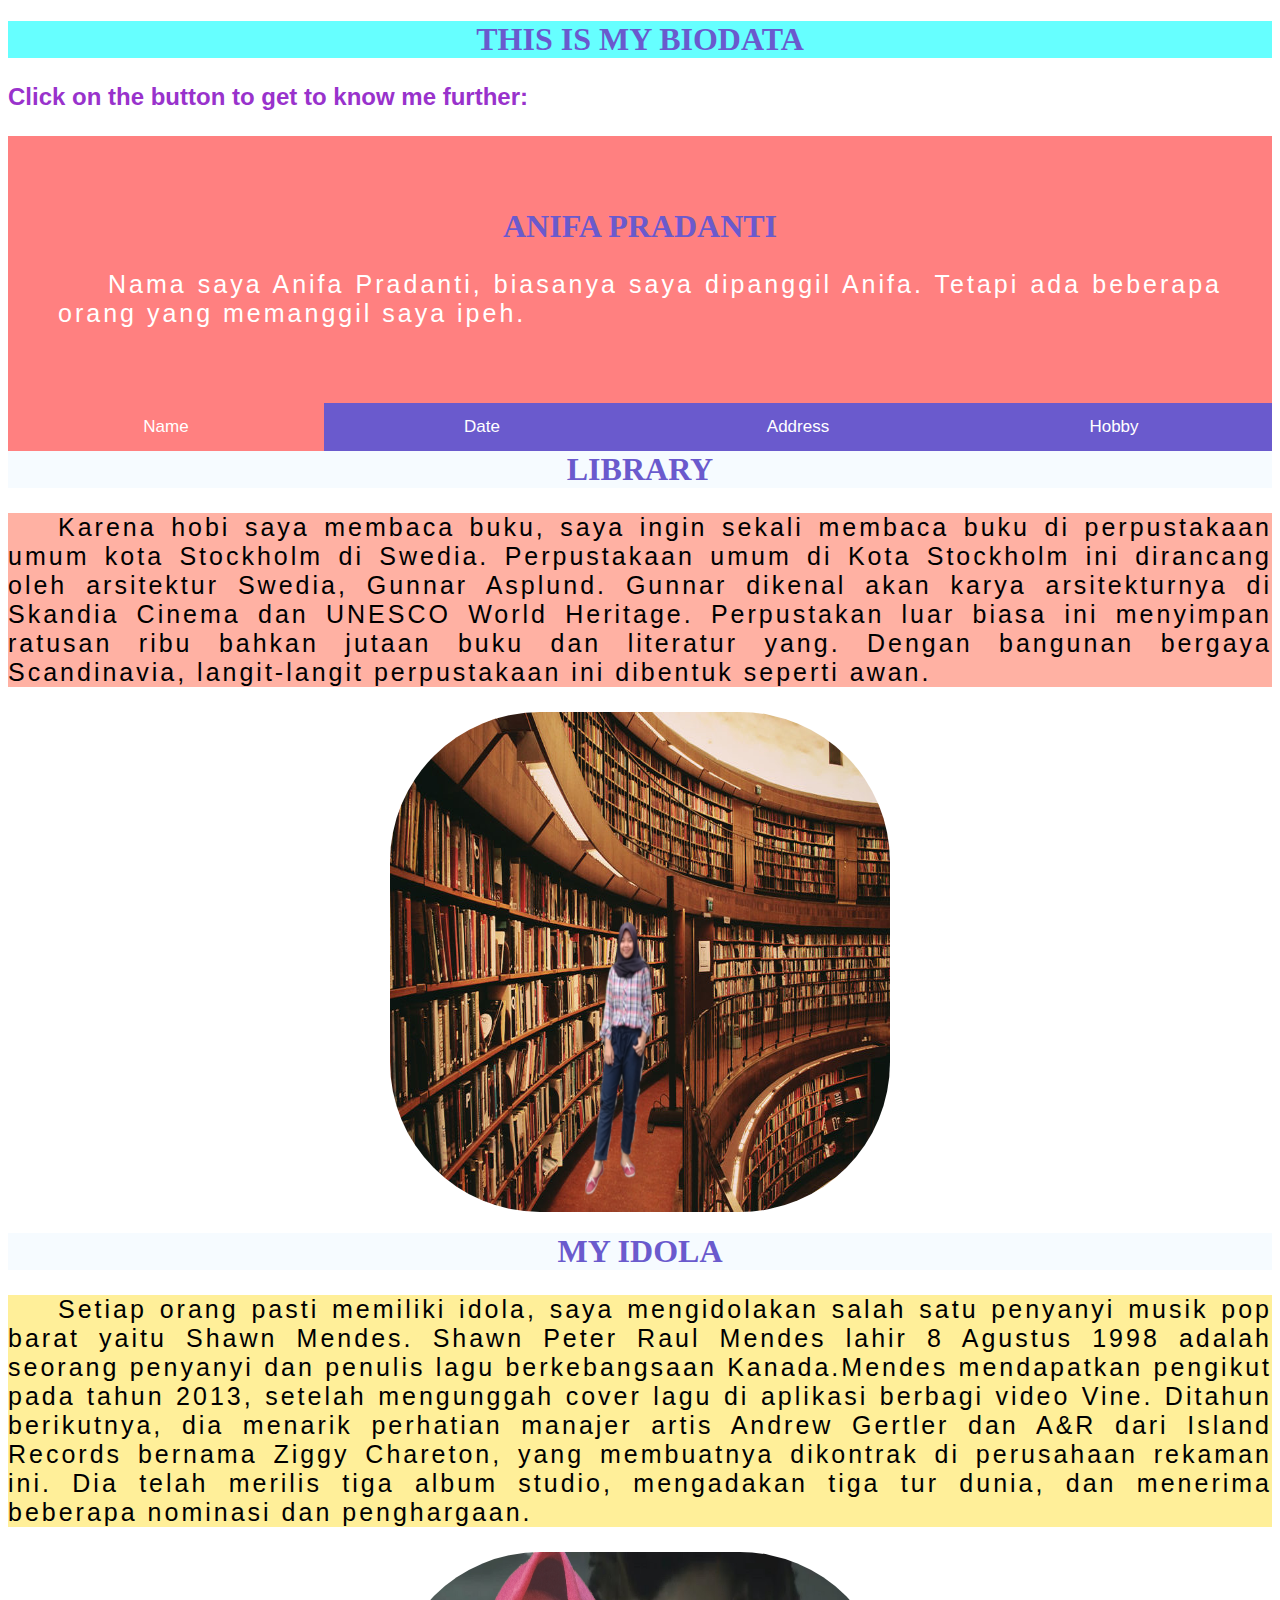
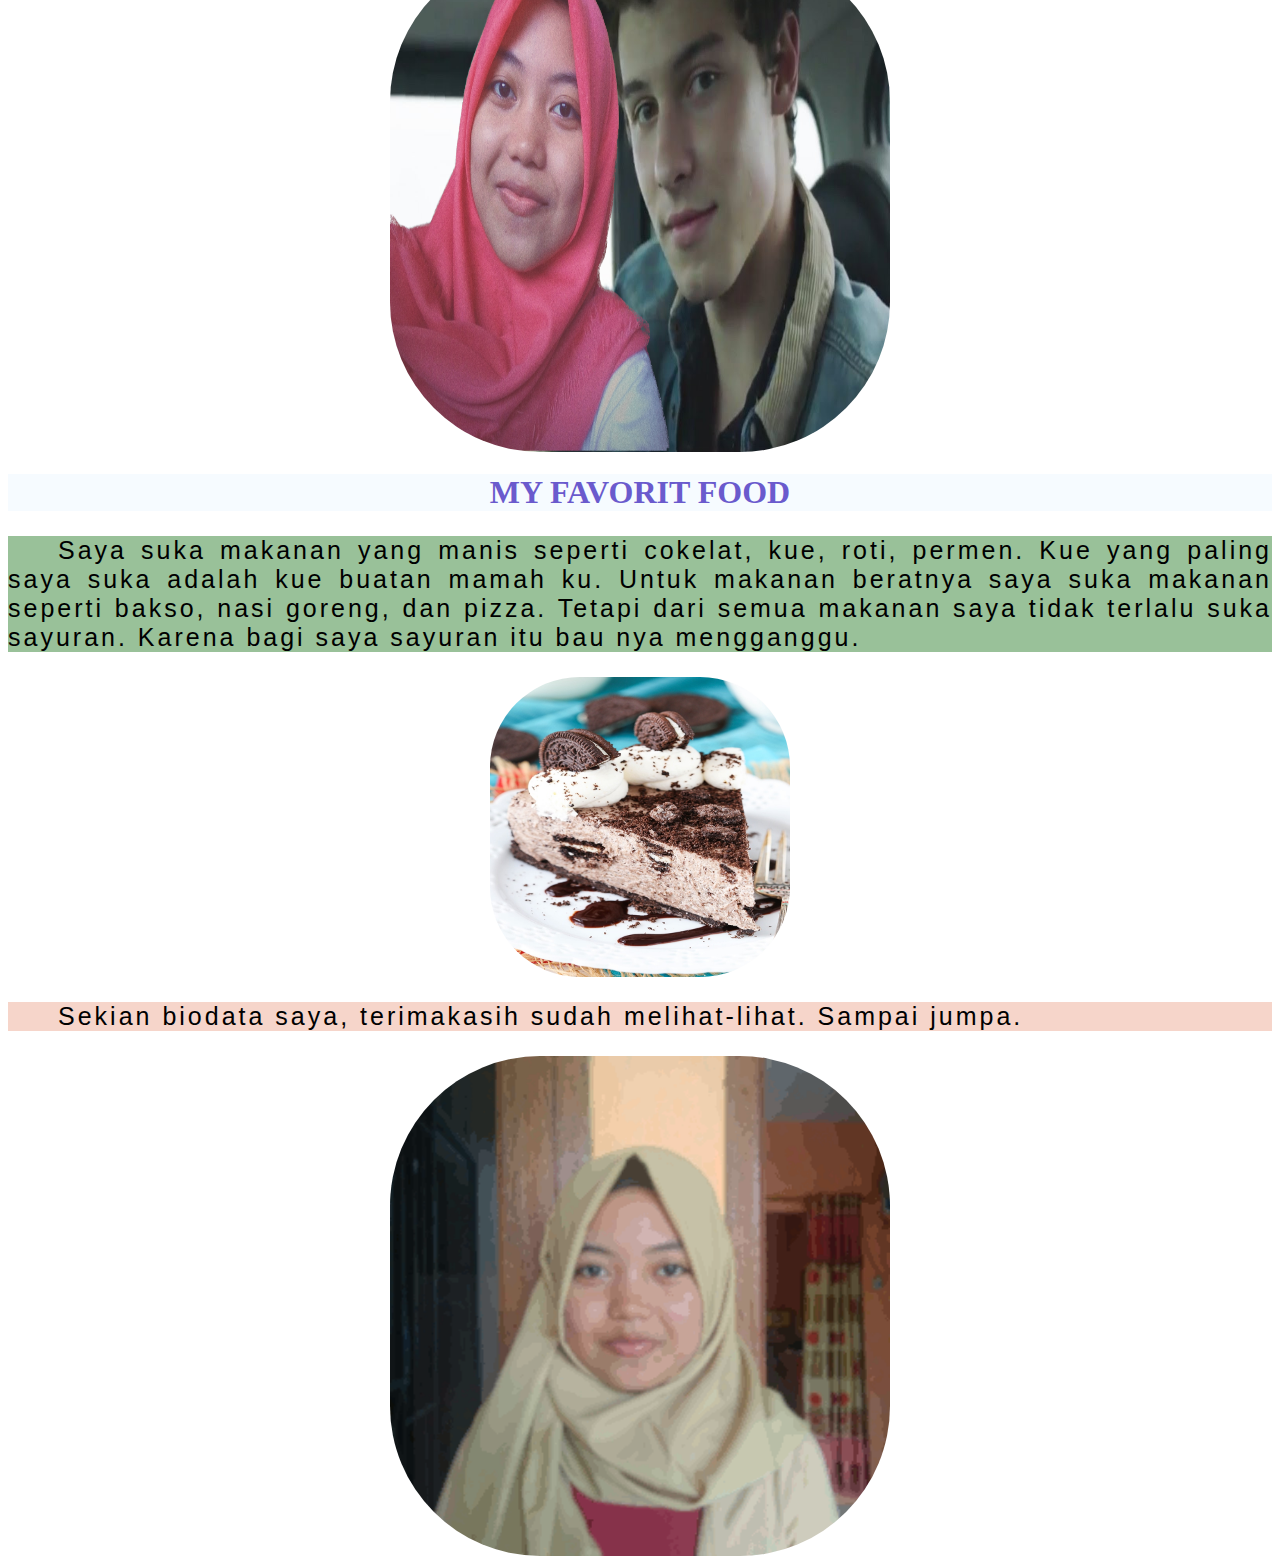
==== commit 5d5f656d: "Update index.html" ====
--- a/index.html
+++ b/index.html
@@ -164,6 +164,6 @@
 }
  
 </style>
-<img src="TUGAS gif.gif" alt="TUGAS gif" width="500" height="500" >
+<img src="TUGAS GIF.gif" alt="TUGAS GIF" width="500" height="500" >
 
-</body>+</body>
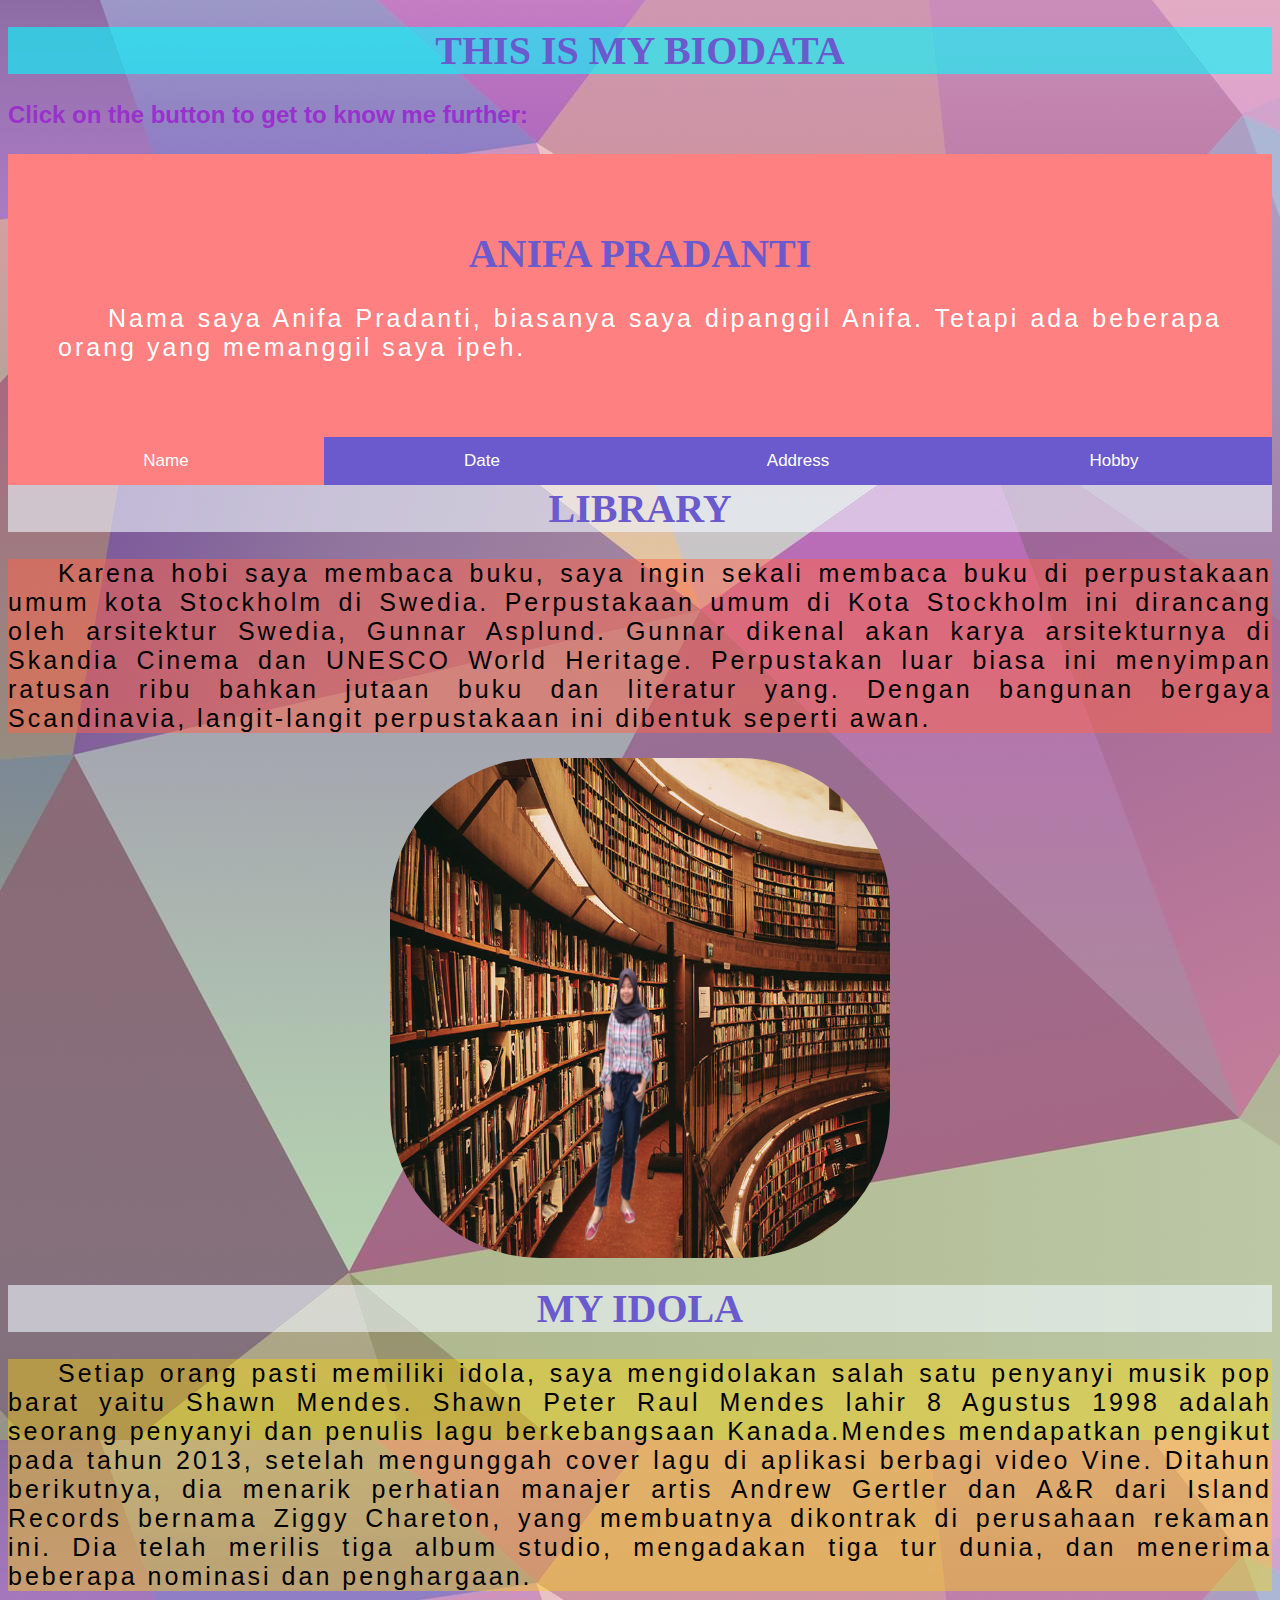
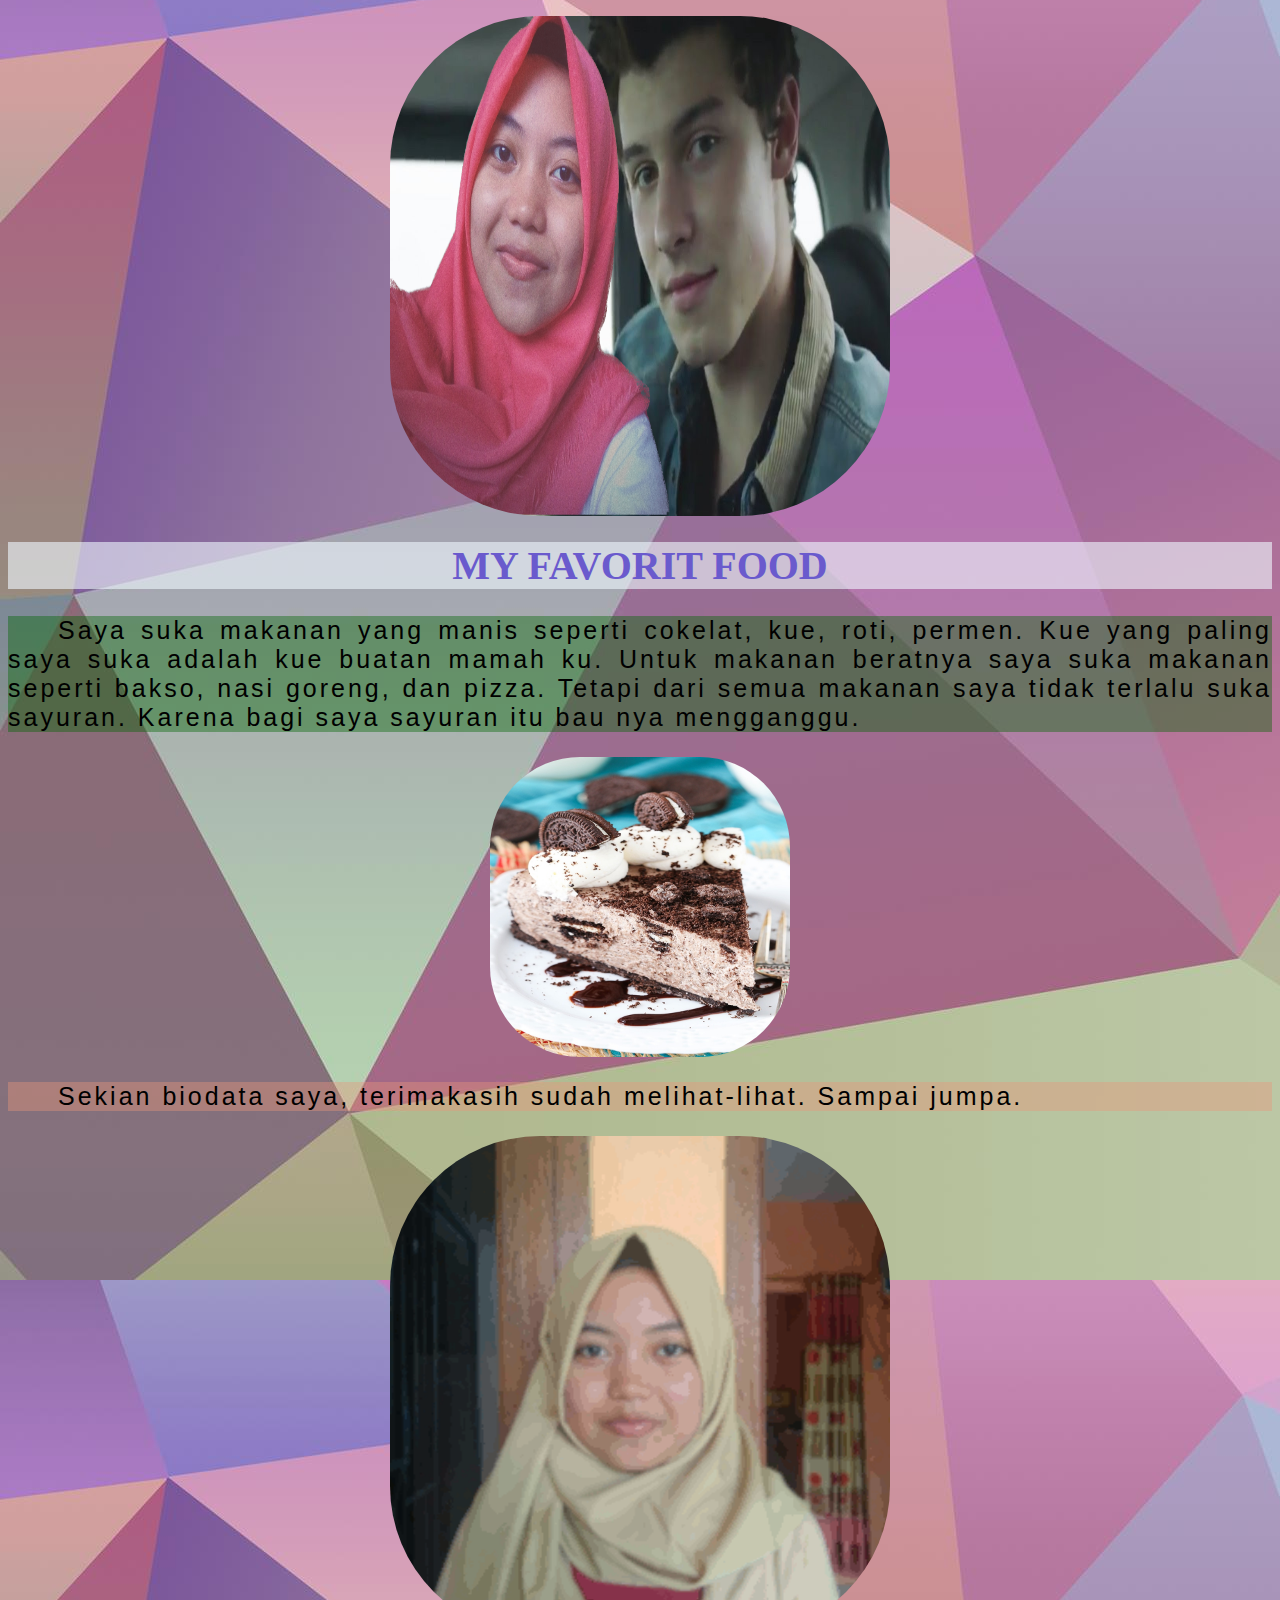
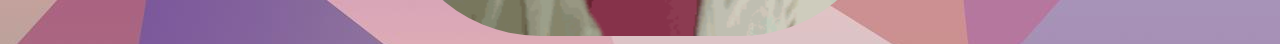
==== commit 188f1e9c: "Update index.html" ====
--- a/index.html
+++ b/index.html
@@ -2,7 +2,7 @@
 <html>
 <head> 
 	<title>ANIFA PRADANTI</title>
-  <link rel="stylesheet" type="text/css" href="ini css baruku.css">
+  <link rel="stylesheet" type="text/css" href="css.css">
 </head>
 <body>
 <h1 style="background-color:rgba(0,255,255, 0.6);">THIS IS MY BIODATA</h1>
--- a/css.css
+++ b/css.css
@@ -0,0 +1,9 @@
+body {
+  background-image: url("bi.jpg")
+}
+p.serif {
+  font-family: "Georgia", Times, serif;
+}
+h1 {
+  font-size: 40px;
+}
